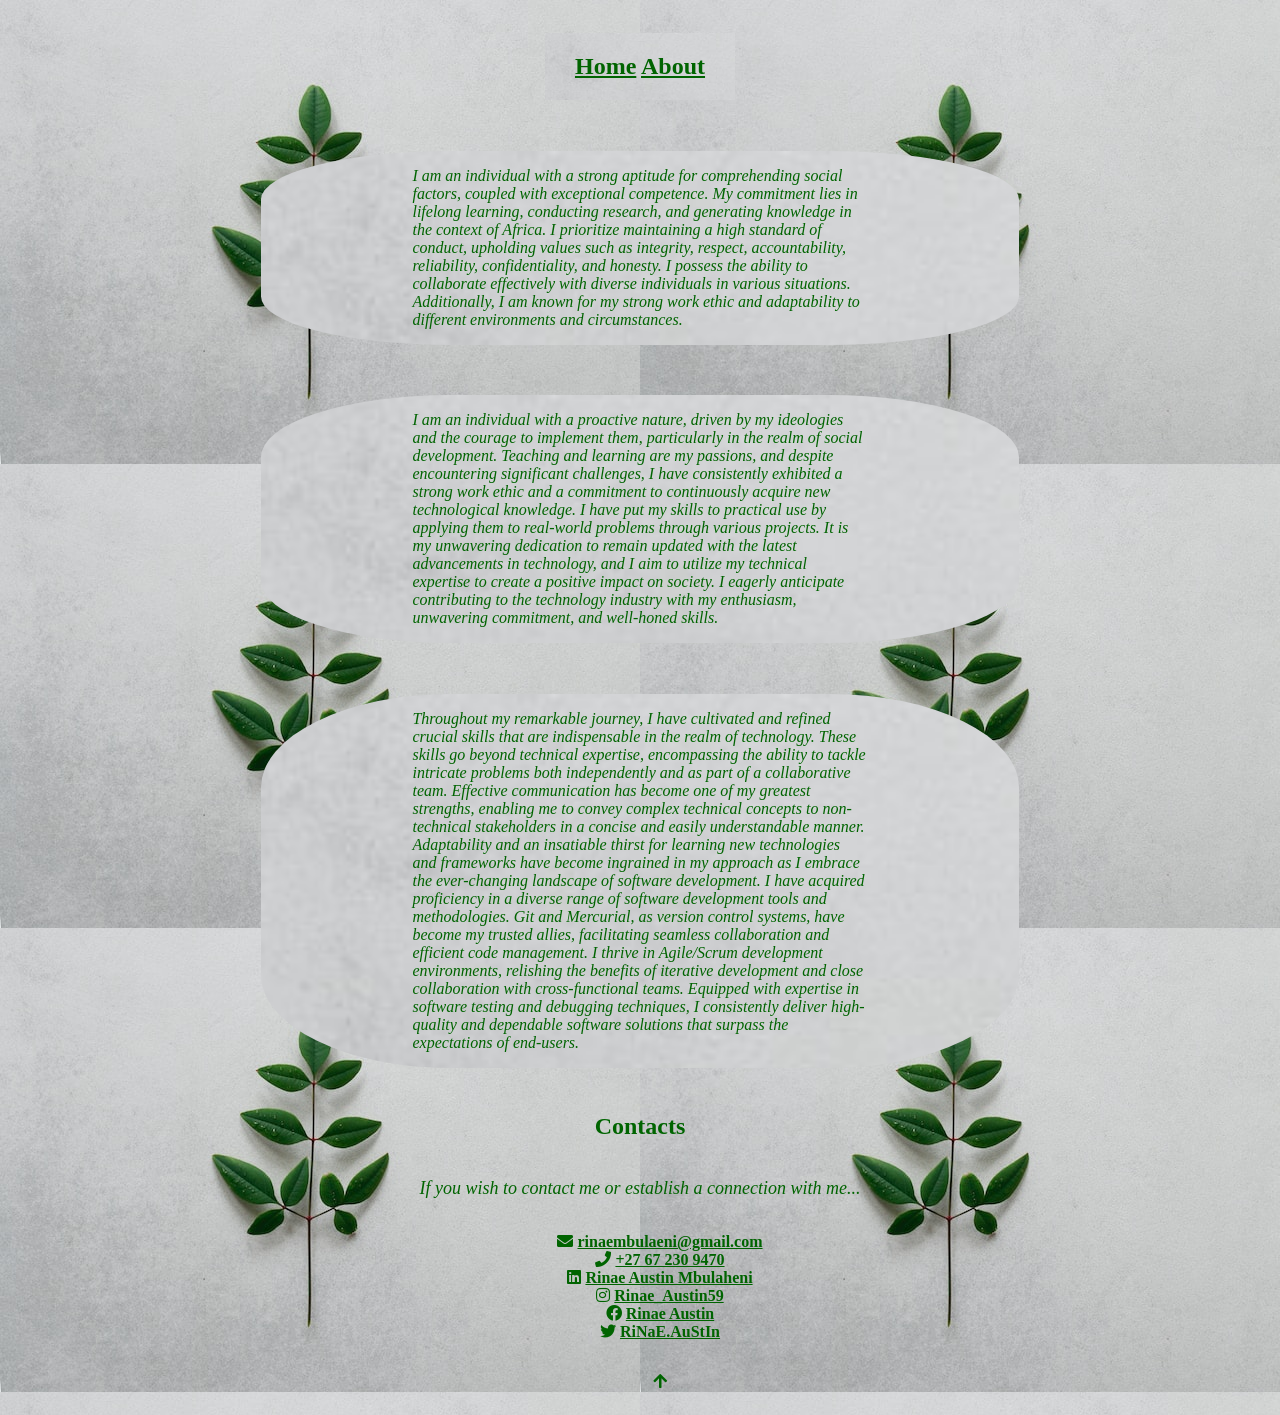
==== HTML/y/About.html @ c22aa049 "first commit" ====
<!DOCTYPE html>
<html lang="en">
  <head>
    <meta charset="UTF-8" />
    <meta name="viewport" content="width=device-width, initial-scale=1.0" />
    <meta
      name="keywords"
      content="rinae,Austin,mbulaheni,rinae austin mbulaheni"
    />

    <meta
      name="description"
      content="On this website, you will find insights into my
    relentless pursuit of knowledge in the field of Computer Science. Join me on
    this exciting journey as we explore my accomplishments and aspirations."
    />

    <title>Rinae Austin Mbulaheni - About</title>
    <link rel="stylesheet" href="Styling.css" />
    <link
      rel="stylesheet"
      href="https://cdnjs.cloudflare.com/ajax/libs/font-awesome/5.15.3/css/all.min.css"
    />
  </head>
  <body>
    <div class="links">
      <h2><a href="index.html">Home</a> <a href="About.html">About</a></h2>
    </div>

    <div>
      <p>
        I am an individual with a strong aptitude for comprehending social
        factors, coupled with exceptional competence. My commitment lies in
        lifelong learning, conducting research, and generating knowledge in the
        context of Africa. I prioritize maintaining a high standard of conduct,
        upholding values such as integrity, respect, accountability,
        reliability, confidentiality, and honesty. I possess the ability to
        collaborate effectively with diverse individuals in various situations.
        Additionally, I am known for my strong work ethic and adaptability to
        different environments and circumstances.
      </p>
    </div>

    <div>
      <p>
        I am an individual with a proactive nature, driven by my ideologies and
        the courage to implement them, particularly in the realm of social
        development. Teaching and learning are my passions, and despite
        encountering significant challenges, I have consistently exhibited a
        strong work ethic and a commitment to continuously acquire new
        technological knowledge. I have put my skills to practical use by
        applying them to real-world problems through various projects. It is my
        unwavering dedication to remain updated with the latest advancements in
        technology, and I aim to utilize my technical expertise to create a
        positive impact on society. I eagerly anticipate contributing to the
        technology industry with my enthusiasm, unwavering commitment, and
        well-honed skills.
      </p>
    </div>

    <div>
      <p>
        Throughout my remarkable journey, I have cultivated and refined crucial
        skills that are indispensable in the realm of technology. These skills
        go beyond technical expertise, encompassing the ability to tackle
        intricate problems both independently and as part of a collaborative
        team. Effective communication has become one of my greatest strengths,
        enabling me to convey complex technical concepts to non-technical
        stakeholders in a concise and easily understandable manner. Adaptability
        and an insatiable thirst for learning new technologies and frameworks
        have become ingrained in my approach as I embrace the ever-changing
        landscape of software development. I have acquired proficiency in a
        diverse range of software development tools and methodologies. Git and
        Mercurial, as version control systems, have become my trusted allies,
        facilitating seamless collaboration and efficient code management. I
        thrive in Agile/Scrum development environments, relishing the benefits
        of iterative development and close collaboration with cross-functional
        teams. Equipped with expertise in software testing and debugging
        techniques, I consistently deliver high-quality and dependable software
        solutions that surpass the expectations of end-users.
      </p>
    </div>

    <h2>Contacts</h2>
    <p class="contact">
      If you wish to contact me or establish a connection with me...
    </p>
    <ul>
      <li>
        <i class="fas fa-envelope"></i>
        <a href="mailto:rinaembulaeni@gmail.com" target="_blank">
          rinaembulaeni@gmail.com</a
        >
      </li>

      <li>
        <i class="fas fa-phone"></i>
        <a href="tel:+27 67 230 9470" target="_blank"> +27 67 230 9470</a>
      </li>

      <li>
        <i class="fab fa-linkedin"></i>
        <a
          href="https://www.linkedin.com/in/rinae-austin-mbulaheni-218845265/"
          target="_blank"
          >Rinae Austin Mbulaheni</a
        >
      </li>

      <li>
        <i class="fab fa-instagram"></i>
        <a href="https://www.instagram.com/rinae_austin59/" target="_blank"
          >Rinae_Austin59</a
        >
      </li>

      <li>
        <i class="fab fa-facebook"></i>
        <a
          href="https://www.facebook.com/profile.php?id=100011562067179"
          target="_blank"
          >Rinae Austin</a
        >
      </li>

      <li>
        <i class="fab fa-twitter"></i>
        <a href="https://twitter.com/AustinRinae" target="_blank"
          >RiNaE.AuStIn</a
        >
      </li>
    </ul>

    <ul>
      <a href="#"><i class="fas fa-arrow-up"></i></a>
    </ul>
  </body>
</html>
---- HTML/y/Styling.css ----
img {
    width: 35%;
    border-radius: 30%;
    float: left;
    margin: 5%;
  }

  body {
    background-image: url("emily.jpg");
    display: flex;
    flex-direction: column;
    align-items: center;
    justify-content: center;
  
 
  }

  h2 {
    color: darkgreen;
    
  }

  a {
    color: darkgreen;
    font-weight: bold;
  }

  p {
    font-size: 16px;
    font-style: italic;
    color: darkgreen;
    width: 60%;
  }

  .contact {
    display: flex;
    flex-direction: column;
    align-items: center;
    justify-content: center;
    font-size: 18px;
    font-style: italic;
    color: darkgreen;
    width: 70%;
  }

  i {
      color: darkgreen;
  }
   
  ul {
    display: flex;
    flex-direction: column;
    align-items: center;
    justify-content: center;
    list-style-type: none;
  }

  em {
    font-weight: bolder;
  }

  div {
    display: flex;
    flex-direction: column;
    align-items: center;
    justify-content: center;
    background-image: url(emily.jpg);
    border-radius: 25%;
    background-size: 300%;
    width: 60%;
    margin: 2%;
    overflow: auto;
    text-overflow: ellipsis;
  }

  .links {
    display: flex;
    flex-direction:column;
    align-items: center; /* place text in the center*/
    background-size: 300%;
    width: 15%;
    border-radius: 0%;
    position:relative;
    overflow: auto;
    text-overflow: ellipsis;
  }
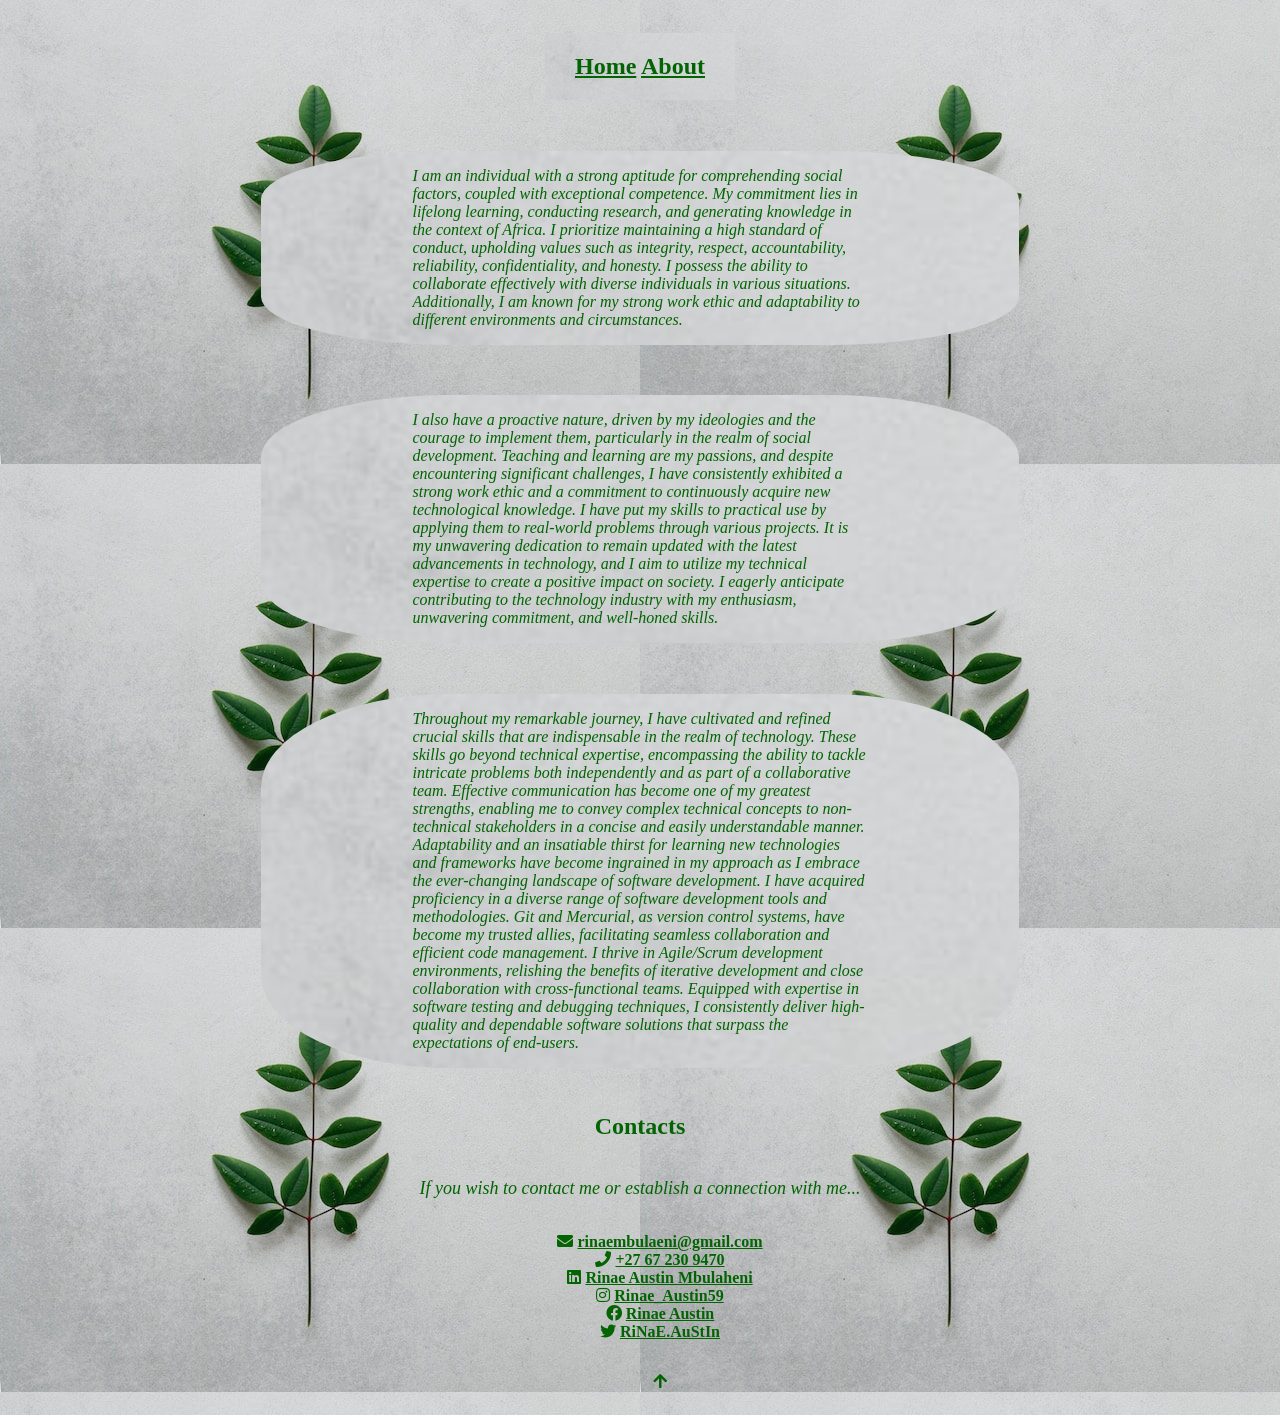
==== commit d2f32a39: "update on paragraph" ====
--- a/HTML/y/About.html
+++ b/HTML/y/About.html
@@ -43,18 +43,17 @@
 
     <div>
       <p>
-        I am an individual with a proactive nature, driven by my ideologies and
-        the courage to implement them, particularly in the realm of social
-        development. Teaching and learning are my passions, and despite
-        encountering significant challenges, I have consistently exhibited a
-        strong work ethic and a commitment to continuously acquire new
-        technological knowledge. I have put my skills to practical use by
-        applying them to real-world problems through various projects. It is my
-        unwavering dedication to remain updated with the latest advancements in
-        technology, and I aim to utilize my technical expertise to create a
-        positive impact on society. I eagerly anticipate contributing to the
-        technology industry with my enthusiasm, unwavering commitment, and
-        well-honed skills.
+        I also have a proactive nature, driven by my ideologies and the courage
+        to implement them, particularly in the realm of social development.
+        Teaching and learning are my passions, and despite encountering
+        significant challenges, I have consistently exhibited a strong work
+        ethic and a commitment to continuously acquire new technological
+        knowledge. I have put my skills to practical use by applying them to
+        real-world problems through various projects. It is my unwavering
+        dedication to remain updated with the latest advancements in technology,
+        and I aim to utilize my technical expertise to create a positive impact
+        on society. I eagerly anticipate contributing to the technology industry
+        with my enthusiasm, unwavering commitment, and well-honed skills.
       </p>
     </div>
 
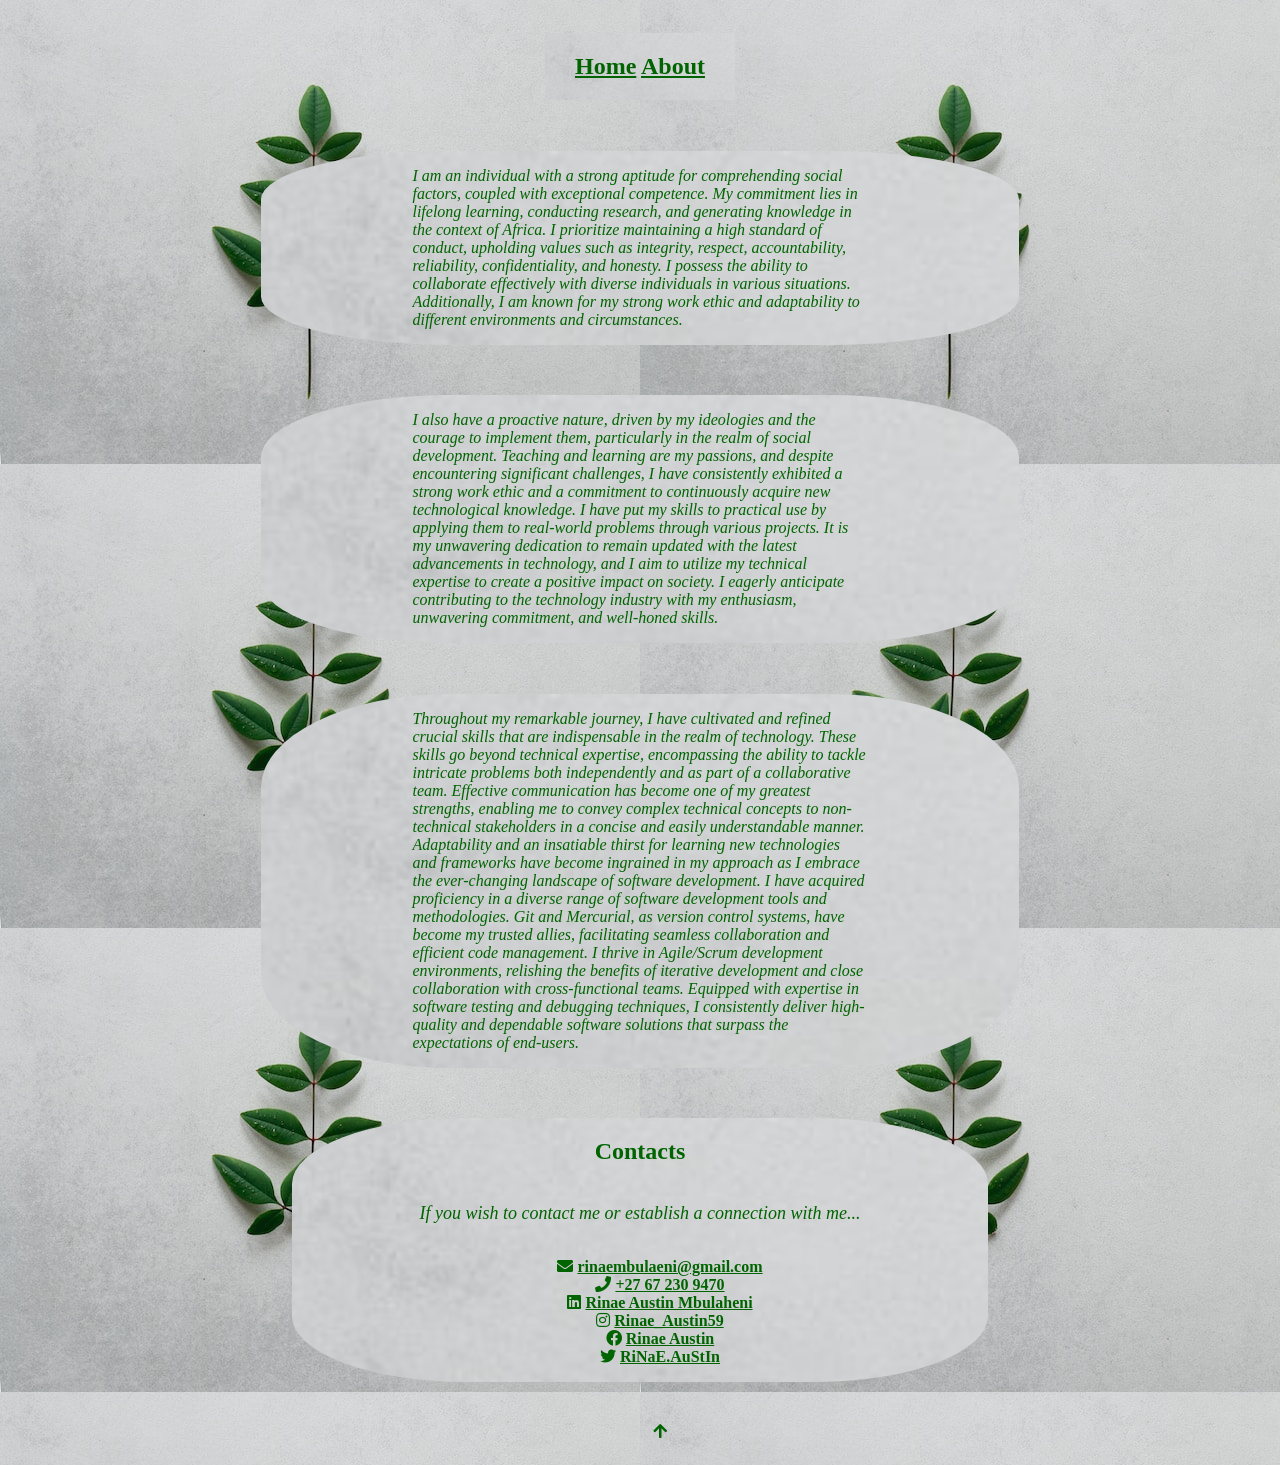
==== commit 32e9fd0f: "Div" ====
--- a/HTML/y/About.html
+++ b/HTML/y/About.html
@@ -2,7 +2,7 @@
 <html lang="en">
   <head>
     <meta charset="UTF-8" />
-    <meta name="viewport" content="width=device-width, initial-scale=1.0" />
+    <meta name="viewport" content="width=device-width, initial-scale=0.7" />
     <meta
       name="keywords"
       content="rinae,Austin,mbulaheni,rinae austin mbulaheni"
@@ -80,6 +80,7 @@
       </p>
     </div>
 
+    <div class="details">
     <h2>Contacts</h2>
     <p class="contact">
       If you wish to contact me or establish a connection with me...
@@ -129,9 +130,11 @@
         >
       </li>
     </ul>
+  </div>
 
+ 
     <ul>
-      <a href="#"><i class="fas fa-arrow-up"></i></a>
+      <a href="#" class="arr"><i class="fas fa-arrow-up"></i></a>
     </ul>
   </body>
 </html>
--- a/HTML/y/Styling.css
+++ b/HTML/y/Styling.css
@@ -11,8 +11,6 @@
     flex-direction: column;
     align-items: center;
     justify-content: center;
-  
- 
   }
 
   h2 {
@@ -23,6 +21,7 @@
   a {
     color: darkgreen;
     font-weight: bold;
+    
   }
 
   p {
@@ -45,6 +44,10 @@
 
   i {
       color: darkgreen;
+      display: flex;
+      flex-direction: column;
+      align-items: center;
+      justify-content: center;
   }
    
   ul {
@@ -83,4 +86,17 @@
     position:relative;
     overflow: auto;
     text-overflow: ellipsis;
+  }
+
+  .details{
+    width: 55%;
+  }
+
+  .arrow {
+    display: flex;
+    flex-direction: row;
+    align-items: center;
+    justify-content: center;
+    width: 10%;
+    z-index: 5;
   }
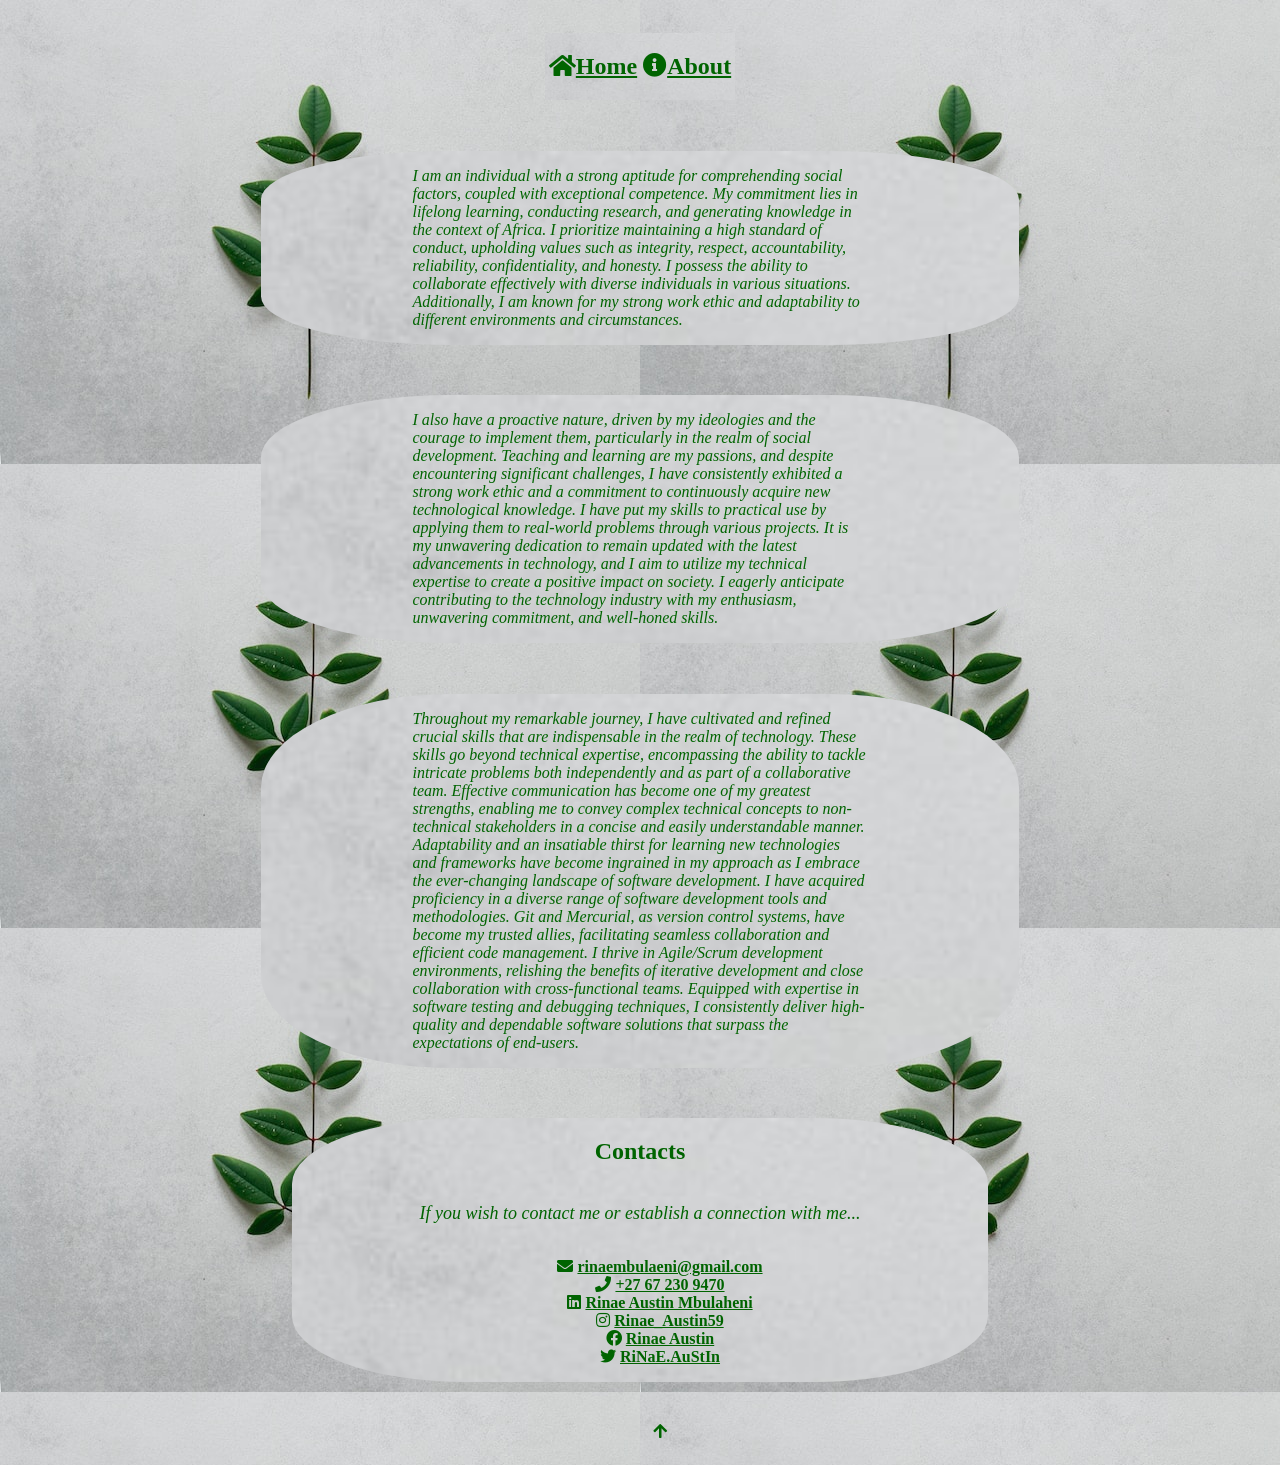
==== commit 88227366: "icons" ====
--- a/HTML/y/About.html
+++ b/HTML/y/About.html
@@ -24,7 +24,7 @@
   </head>
   <body>
     <div class="links">
-      <h2><a href="index.html">Home</a> <a href="About.html">About</a></h2>
+      <h2><i class="fas fa-home"></i><a href="index.html">Home</a> <i class="fas fa-info-circle"></i><a href="About.html">About</a></h2>
     </div>
 
     <div>
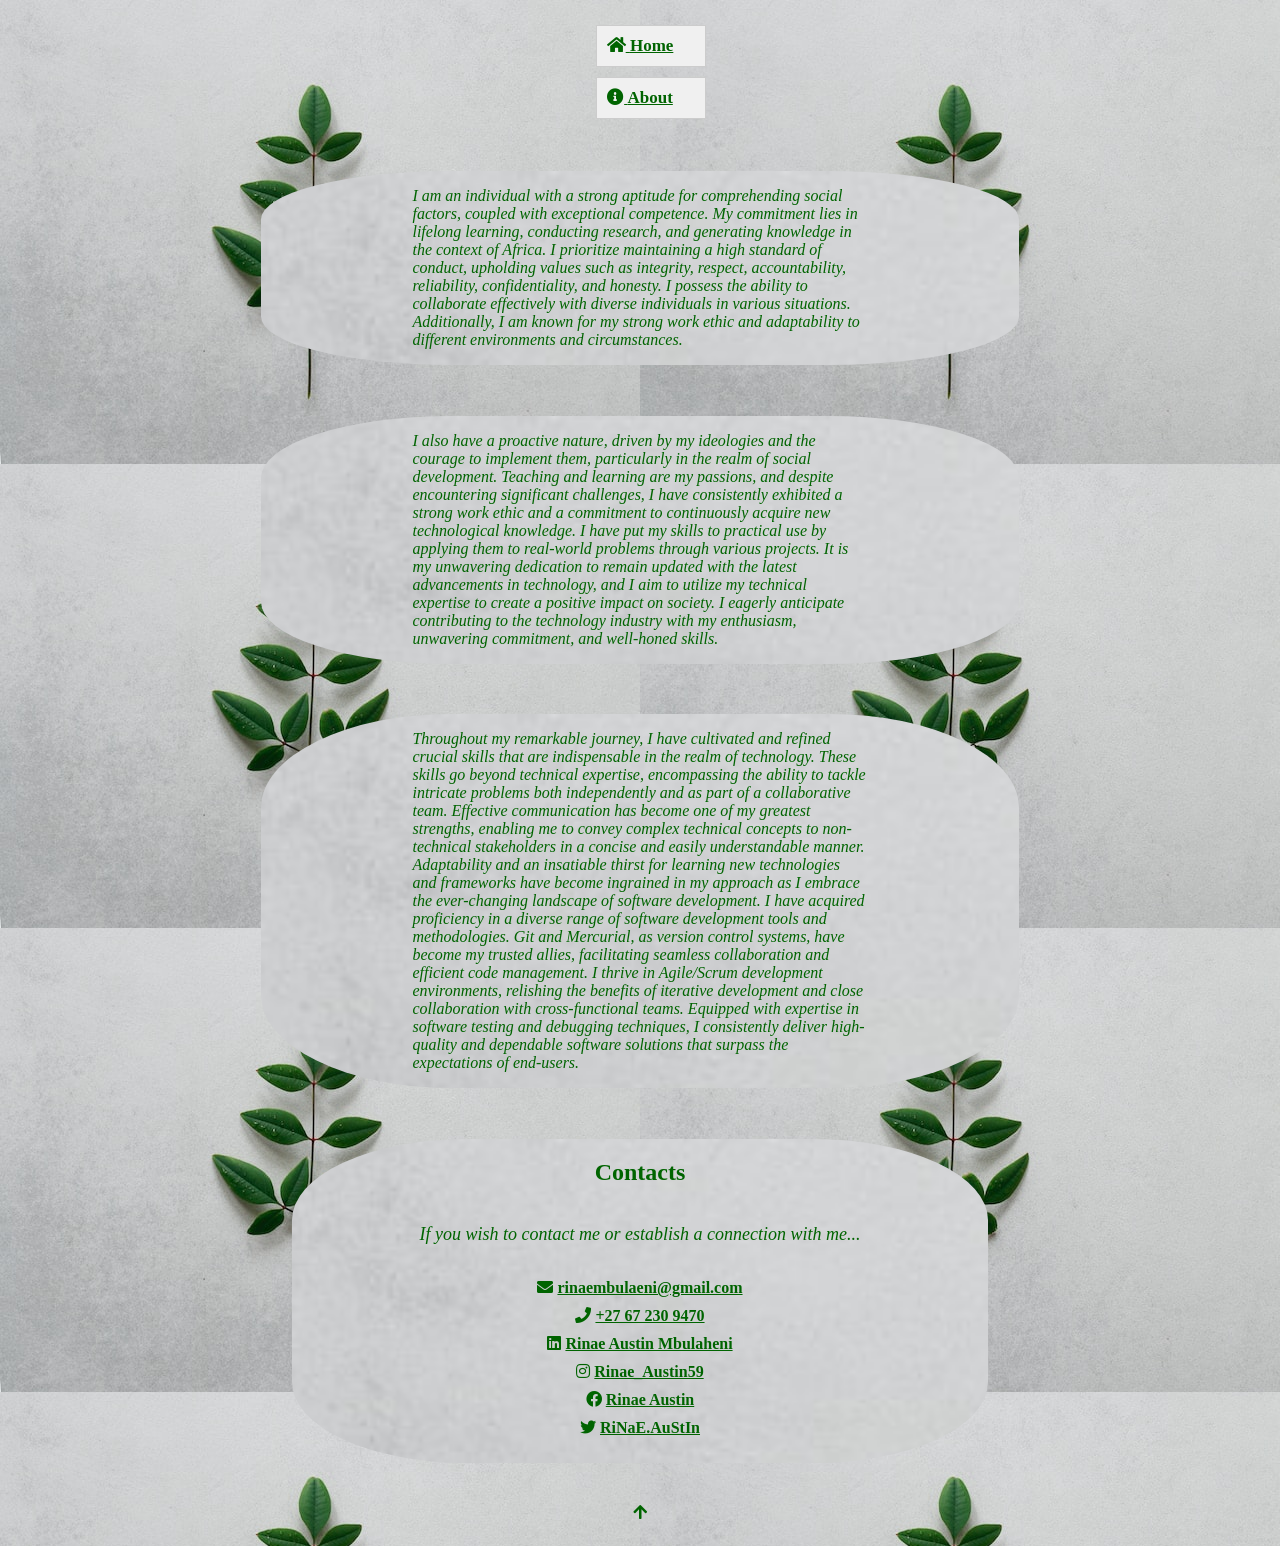
==== commit 33bbefae: "Hovering" ====
--- a/HTML/y/About.html
+++ b/HTML/y/About.html
@@ -23,11 +23,24 @@
     />
   </head>
   <body>
-    <div class="links">
-      <h2><i class="fas fa-home"></i><a href="index.html">Home</a> <i class="fas fa-info-circle"></i><a href="About.html">About</a></h2>
-    </div>
-
-    <div>
+  
+    <header>
+    <ul>
+      <li>
+        <a href="index.html" class="buttonn wave-effect waves-light btn hoverable">
+          <i class="fa fa-home"></i>
+          <span>Home</span>
+        </a>
+      </li>
+      <li>
+        <a href="About.html" class="buttonn wave-effect waves-light btn hoverable">
+          <i class="fa fa-info-circle"></i>
+          <span>About</span>
+        </a>
+      </li>
+    </ul>
+  </header>
+    <div class="contents">
       <p>
         I am an individual with a strong aptitude for comprehending social
         factors, coupled with exceptional competence. My commitment lies in
@@ -41,7 +54,7 @@
       </p>
     </div>
 
-    <div>
+    <div class="contents">
       <p>
         I also have a proactive nature, driven by my ideologies and the courage
         to implement them, particularly in the realm of social development.
@@ -57,7 +70,7 @@
       </p>
     </div>
 
-    <div>
+    <div class="contents">
       <p>
         Throughout my remarkable journey, I have cultivated and refined crucial
         skills that are indispensable in the realm of technology. These skills
--- a/HTML/y/Styling.css
+++ b/HTML/y/Styling.css
@@ -13,7 +13,7 @@
     justify-content: center;
   }
 
-  h2 {
+  .links2 {
     color: darkgreen;
     
   }
@@ -22,6 +22,16 @@
     color: darkgreen;
     font-weight: bold;
     
+  }
+
+  h2 {
+    color: darkgreen;
+  }
+ 
+  .links2:hover{
+    background-color: #e0e0e0;
+    transform: scaleX(1.05) scaleY(1.05) translate3d(0,0,20px);
+
   }
 
   p {
@@ -56,8 +66,14 @@
     align-items: center;
     justify-content: center;
     list-style-type: none;
+    padding: 0;
   }
 
+  li {
+    display: block;
+    margin-bottom: 10px; /* Adjust the margin as needed */
+  }
+  
   em {
     font-weight: bolder;
   }
@@ -76,20 +92,36 @@
     text-overflow: ellipsis;
   }
 
-  .links {
-    display: flex;
+  .contents:hover{
+    transform: scaleX(1.05) scaleY(1.05) translate3d(0,0,20px);
+  }
+
+  header{
+    /* display: flex;
     flex-direction:column;
-    align-items: center; /* place text in the center*/
+    align-items: center;
     background-size: 300%;
     width: 15%;
     border-radius: 0%;
     position:relative;
     overflow: auto;
-    text-overflow: ellipsis;
+    text-overflow: ellipsis; */
+    font-family:Georgia, 'Times New Roman', Times, serif;
+    font-size:17px;
+    font-style: normal;
+    font-weight: lighter;
+    color:whitesmoke;
+    z-index: 3;
+    height: 20%;
   }
+
 
   .details{
     width: 55%;
+  }
+
+  .details:hover{
+    transform: scaleX(1.05) scaleY(1.05) translate3d(0,0,20px);
   }
 
   .arrow {
@@ -99,4 +131,25 @@
     justify-content: center;
     width: 10%;
     z-index: 5;
-  }+  }
+
+  .arr:hover{
+    transform: scaleX(2.00) scaleY(2.10) translate3d(0,0,20px);
+  }
+
+  .buttonn {
+    display: block;
+    width: 100%;
+    text-align: left; /* Align text to the left within the button */
+    padding: 10px;
+    border: 1px solid #ccc;
+    background-color: #f0f0f0;
+    transition: background-color 0.3s, color 0.3s;
+  }
+
+  .buttonn:hover{
+    background-color: #e0e0e0;
+      color: #333;
+      transform: scaleX(1.10) scaleY(1.10) translate3d(0,0,20px);
+  }
+
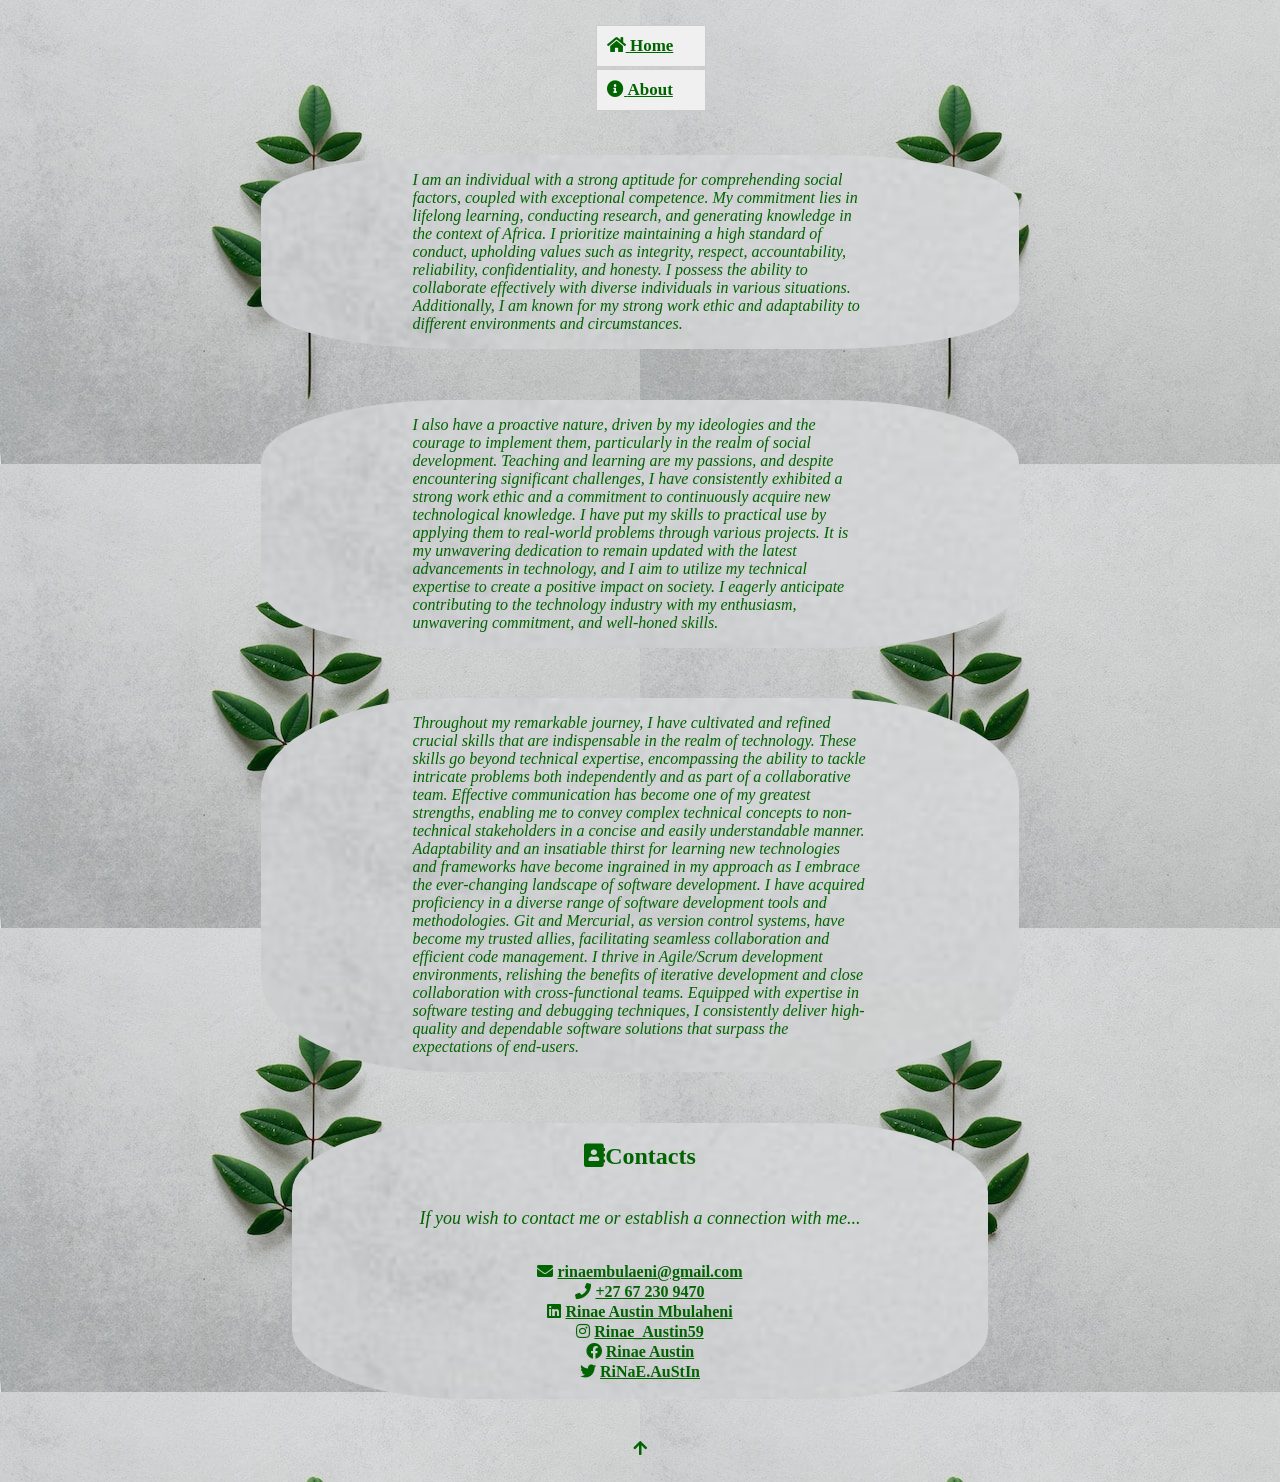
==== commit 8f06b96d: "contact icon" ====
--- a/HTML/y/About.html
+++ b/HTML/y/About.html
@@ -94,7 +94,7 @@
     </div>
 
     <div class="details">
-    <h2>Contacts</h2>
+    <h2><i class="fas fa-address-book"></i>Contacts</h2>
     <p class="contact">
       If you wish to contact me or establish a connection with me...
     </p>
--- a/HTML/y/Styling.css
+++ b/HTML/y/Styling.css
@@ -21,11 +21,12 @@
   a {
     color: darkgreen;
     font-weight: bold;
-    
+    font-family:Georgia, 'Times New Roman', Times, serif;
   }
 
   h2 {
     color: darkgreen;
+    font-family:Georgia, 'Times New Roman', Times, serif;
   }
  
   .links2:hover{
@@ -39,6 +40,7 @@
     font-style: italic;
     color: darkgreen;
     width: 60%;
+    font-family:Georgia, 'Times New Roman', Times, serif;
   }
 
   .contact {
@@ -50,6 +52,7 @@
     font-style: italic;
     color: darkgreen;
     width: 70%;
+    font-family:Georgia, 'Times New Roman', Times, serif;
   }
 
   i {
@@ -71,11 +74,12 @@
 
   li {
     display: block;
-    margin-bottom: 10px; /* Adjust the margin as needed */
+    margin-bottom: 2px; /* Adjust the margin as needed */
   }
   
   em {
     font-weight: bolder;
+    font-family:Georgia, 'Times New Roman', Times, serif;
   }
 
   div {
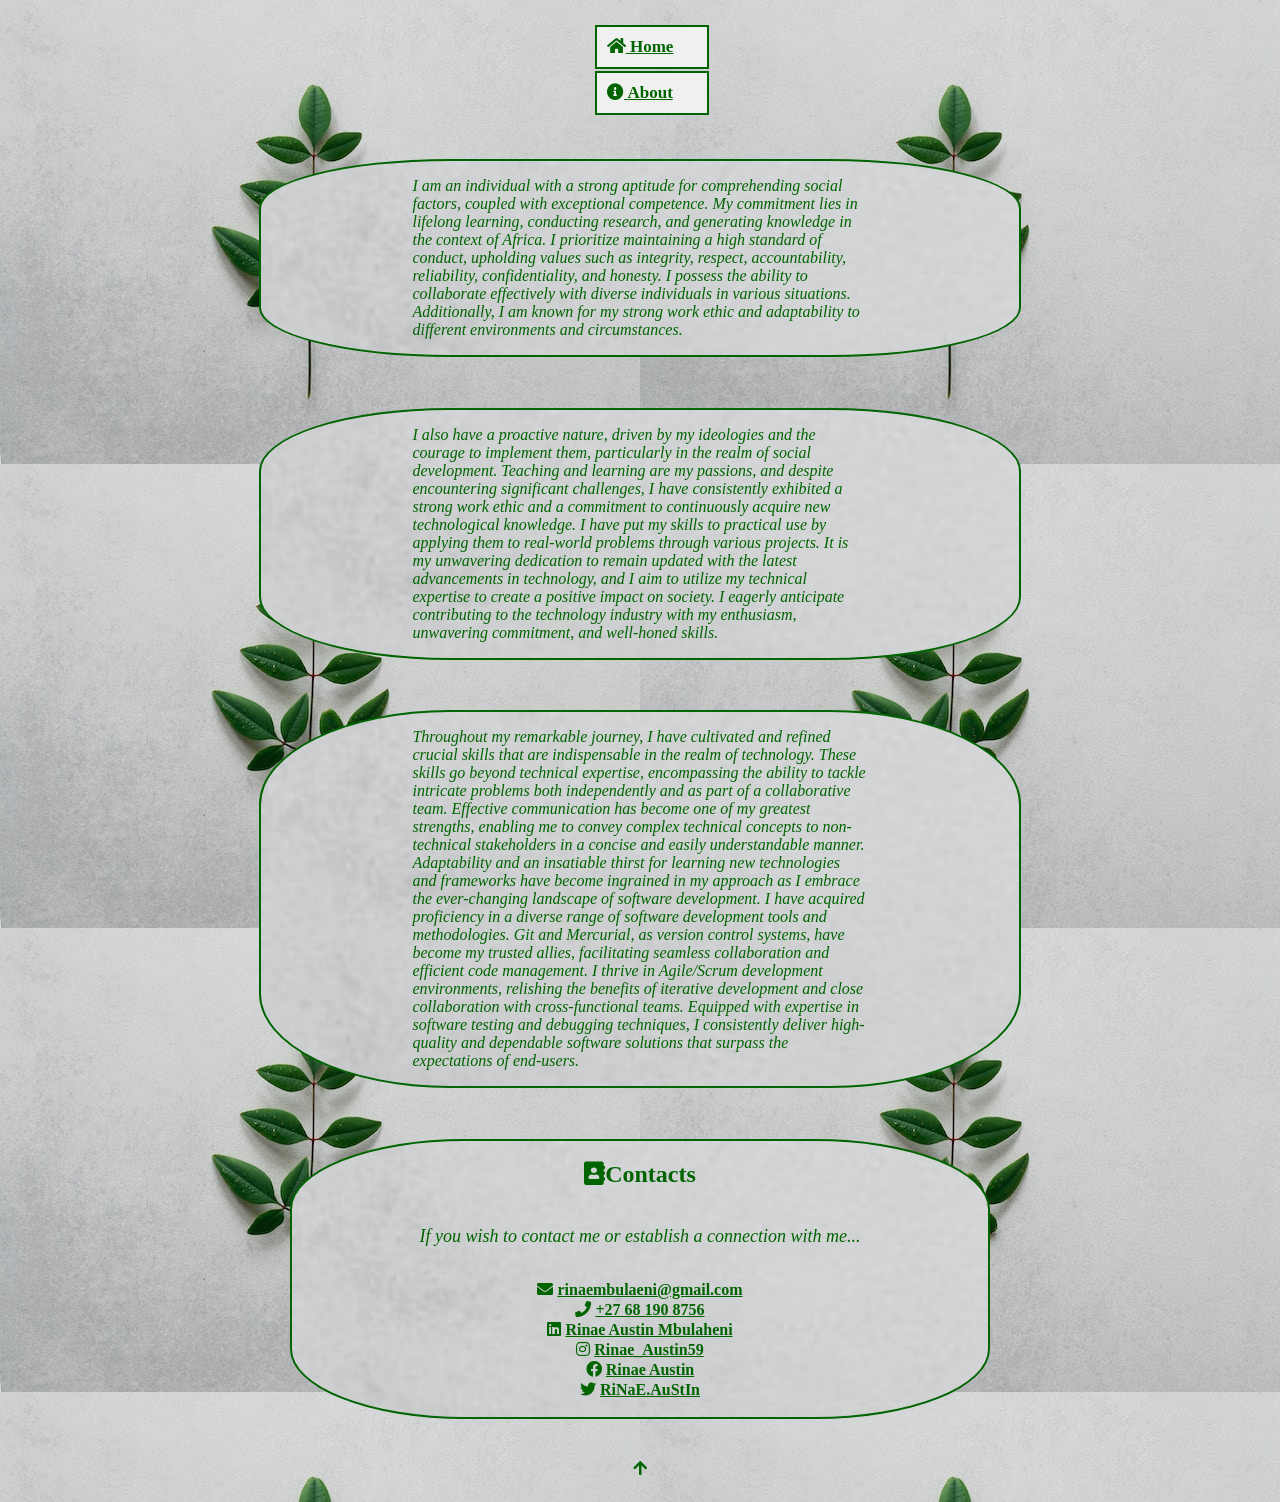
==== commit 690e14af: "Update About.html" ====
--- a/HTML/y/About.html
+++ b/HTML/y/About.html
@@ -108,7 +108,7 @@
 
       <li>
         <i class="fas fa-phone"></i>
-        <a href="tel:+27 67 230 9470" target="_blank"> +27 67 230 9470</a>
+        <a href="tel:+27 68 190 8756" target="_blank"> +27 68 190 8756</a>
       </li>
 
       <li>
--- a/HTML/y/Styling.css
+++ b/HTML/y/Styling.css
@@ -3,6 +3,7 @@
     border-radius: 30%;
     float: left;
     margin: 5%;
+    border: 2px solid darkgreen;
   }
 
   body {
@@ -94,6 +95,7 @@
     margin: 2%;
     overflow: auto;
     text-overflow: ellipsis;
+    border: 2px solid darkgreen;
   }
 
   .contents:hover{
@@ -117,6 +119,7 @@
     color:whitesmoke;
     z-index: 3;
     height: 20%;
+    
   }
 
 
@@ -149,6 +152,7 @@
     border: 1px solid #ccc;
     background-color: #f0f0f0;
     transition: background-color 0.3s, color 0.3s;
+    border: 2px solid darkgreen;
   }
 
   .buttonn:hover{
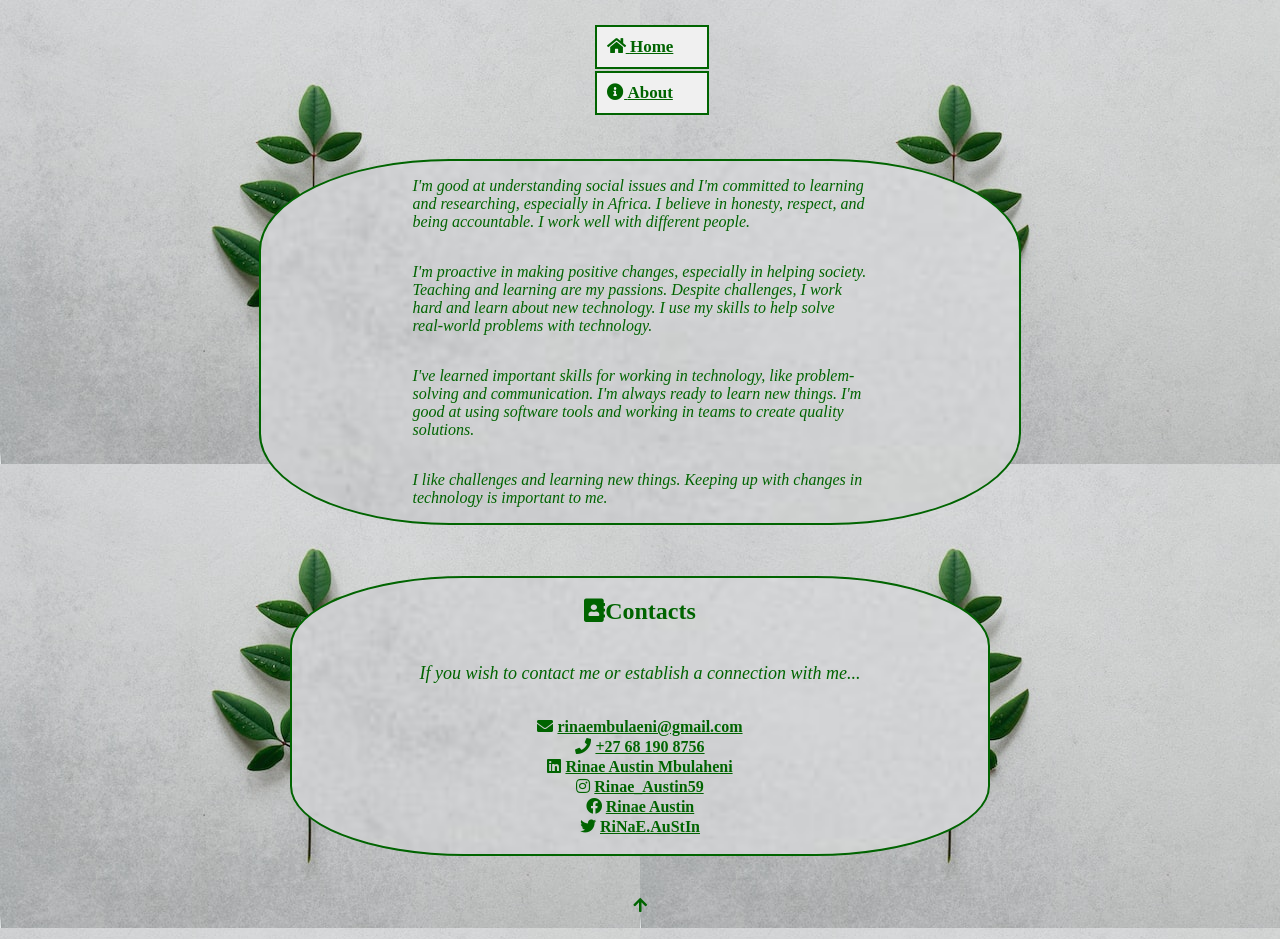
==== commit dca7d9ba: "Upgrade number phone and content" ====
--- a/HTML/y/About.html
+++ b/HTML/y/About.html
@@ -41,56 +41,13 @@
     </ul>
   </header>
     <div class="contents">
-      <p>
-        I am an individual with a strong aptitude for comprehending social
-        factors, coupled with exceptional competence. My commitment lies in
-        lifelong learning, conducting research, and generating knowledge in the
-        context of Africa. I prioritize maintaining a high standard of conduct,
-        upholding values such as integrity, respect, accountability,
-        reliability, confidentiality, and honesty. I possess the ability to
-        collaborate effectively with diverse individuals in various situations.
-        Additionally, I am known for my strong work ethic and adaptability to
-        different environments and circumstances.
-      </p>
-    </div>
+      <p>I'm good at understanding social issues and I'm committed to learning and researching, especially in Africa. I believe in honesty, respect, and being accountable. I work well with different people.</p>
 
-    <div class="contents">
-      <p>
-        I also have a proactive nature, driven by my ideologies and the courage
-        to implement them, particularly in the realm of social development.
-        Teaching and learning are my passions, and despite encountering
-        significant challenges, I have consistently exhibited a strong work
-        ethic and a commitment to continuously acquire new technological
-        knowledge. I have put my skills to practical use by applying them to
-        real-world problems through various projects. It is my unwavering
-        dedication to remain updated with the latest advancements in technology,
-        and I aim to utilize my technical expertise to create a positive impact
-        on society. I eagerly anticipate contributing to the technology industry
-        with my enthusiasm, unwavering commitment, and well-honed skills.
-      </p>
-    </div>
-
-    <div class="contents">
-      <p>
-        Throughout my remarkable journey, I have cultivated and refined crucial
-        skills that are indispensable in the realm of technology. These skills
-        go beyond technical expertise, encompassing the ability to tackle
-        intricate problems both independently and as part of a collaborative
-        team. Effective communication has become one of my greatest strengths,
-        enabling me to convey complex technical concepts to non-technical
-        stakeholders in a concise and easily understandable manner. Adaptability
-        and an insatiable thirst for learning new technologies and frameworks
-        have become ingrained in my approach as I embrace the ever-changing
-        landscape of software development. I have acquired proficiency in a
-        diverse range of software development tools and methodologies. Git and
-        Mercurial, as version control systems, have become my trusted allies,
-        facilitating seamless collaboration and efficient code management. I
-        thrive in Agile/Scrum development environments, relishing the benefits
-        of iterative development and close collaboration with cross-functional
-        teams. Equipped with expertise in software testing and debugging
-        techniques, I consistently deliver high-quality and dependable software
-        solutions that surpass the expectations of end-users.
-      </p>
+      <p>I'm proactive in making positive changes, especially in helping society. Teaching and learning are my passions. Despite challenges, I work hard and learn about new technology. I use my skills to help solve real-world problems with technology.</p>
+        
+      <p>I've learned important skills for working in technology, like problem-solving and communication. I'm always ready to learn new things. I'm good at using software tools and working in teams to create quality solutions.</p>
+        
+      <p>I like challenges and learning new things. Keeping up with changes in technology is important to me.</p>
     </div>
 
     <div class="details">
